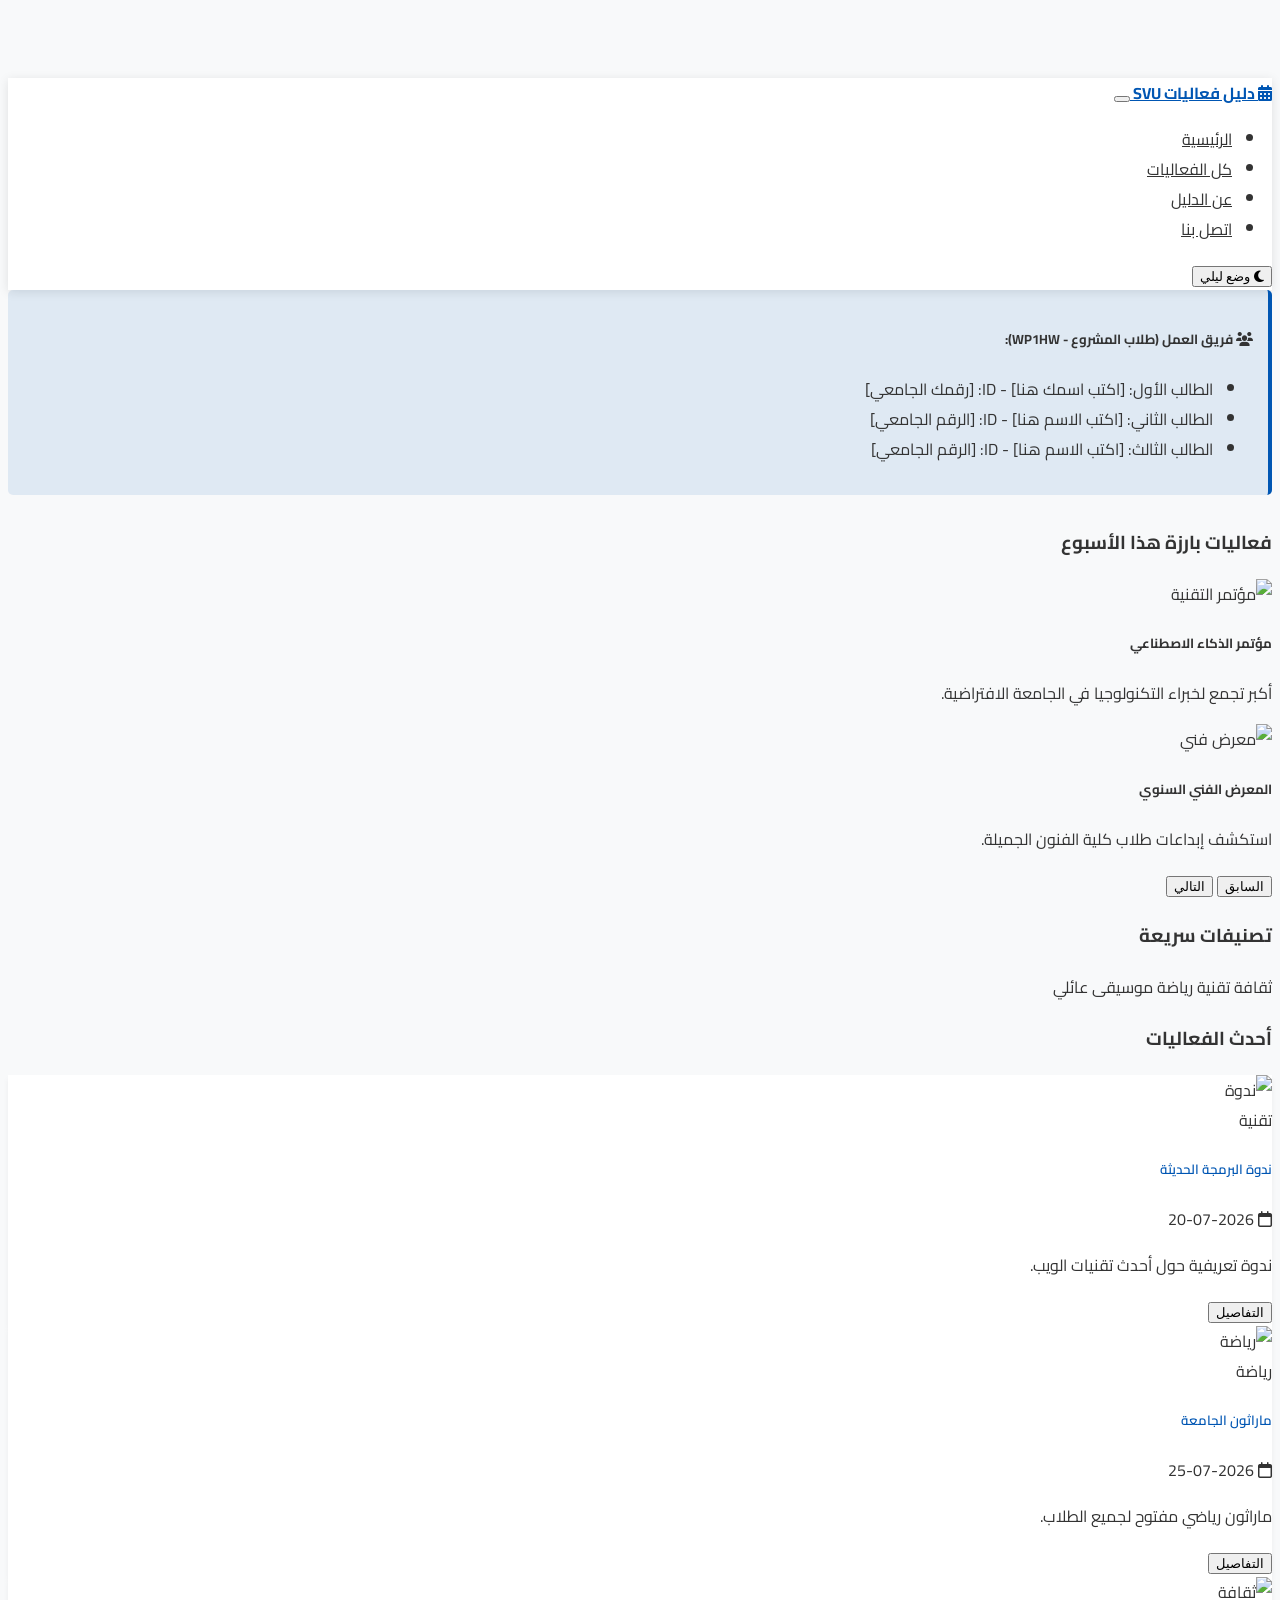
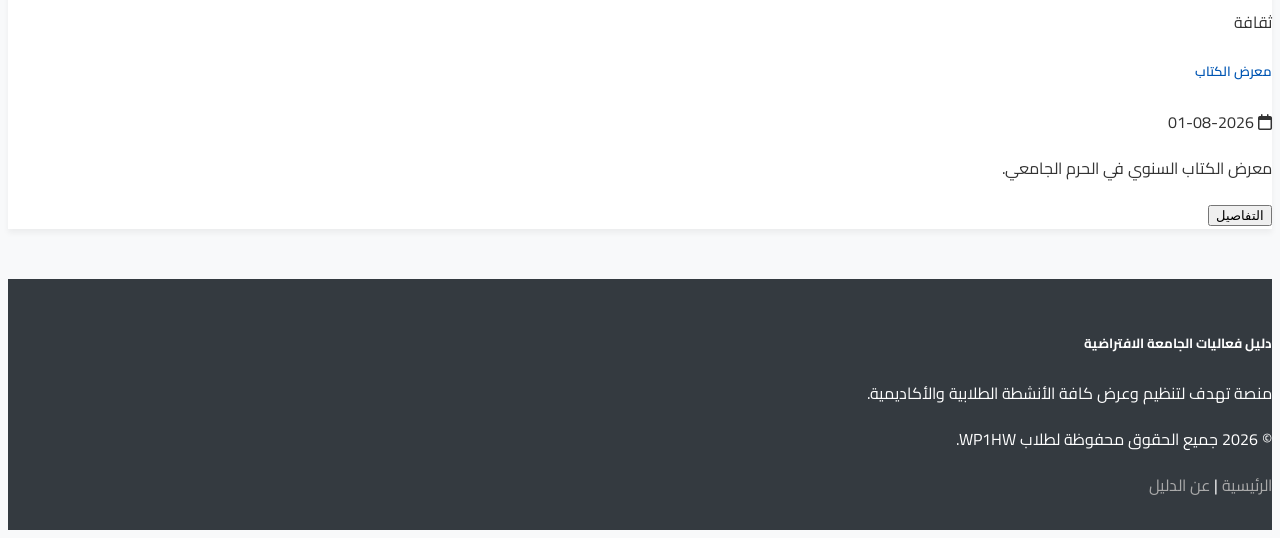
==== index.html @ 20feddc8 "Add files via upload" ====
<!DOCTYPE html>
<html lang="ar" dir="rtl">
<head>
    <meta charset="UTF-8">
    <meta name="viewport" content="width=device-width, initial-scale=1.0">
    <title>دليل فعاليات الجامعة الافتراضية | الرئيسية</title>
    <!-- Bootstrap & Fonts -->
    <link rel="stylesheet" href="https://cdn.jsdelivr.net/npm/bootstrap@5.3.2/dist/css/bootstrap.rtl.min.css">
    <link href="https://fonts.googleapis.com/css2?family=Cairo:wght@400;600;700&display=swap" rel="stylesheet">
    <link rel="stylesheet" href="https://cdnjs.cloudflare.com/ajax/libs/font-awesome/6.4.0/css/all.min.css">
    <!-- Custom CSS -->
    <link rel="stylesheet" href="assets/css/styles.css">
</head>
<body>

    <!-- Navbar -->
        <nav class="navbar navbar-expand-lg fixed-top">
        <div class="container">
            <a class="navbar-brand" href="#home" onclick="navigate('home')">
                <i class="fa-solid fa-calendar-days me-2"></i> دليل فعاليات SVU
            </a>
            <button class="navbar-toggler" type="button" data-bs-toggle="collapse" data-bs-toggle="collapse" data-bs-target="#navbarNav">
                <span class="navbar-toggler-icon"></span>
            </button>
            <div class="collapse navbar-collapse" id="navbarNav">
                <ul class="navbar-nav me-auto mb-2 mb-lg-0">
                    <li class="nav-item"><a class="nav-link" href="#home" onclick="navigate('home')">الرئيسية</a></li>
                    <li class="nav-item"><a class="nav-link" href="#events" onclick="navigate('events')">كل الفعاليات</a></li>
                    <li class="nav-item"><a class="nav-link" href="#about" onclick="navigate('about')">عن الدليل</a></li>
                    <li class="nav-item"><a class="nav-link" href="#contact" onclick="navigate('contact')">اتصل بنا</a></li>
                </ul>
                <div class="d-flex align-items-center">
                    <!-- Dark Mode Toggle Button (Bonus) -->
                    <button id="darkModeToggle" class="btn btn-outline-secondary btn-sm ms-3">
                        <i class="fa-solid fa-moon"></i> وضع ليلي
                    </button>
                </div>
            </div>
        </div>
    </nav>

    <!-- Main Content -->
    <main class="container my-4">
        
        <!-- قسم أسماء وأرقام الطلاب المشاركين (مطلوب) -->
        <div class="student-ids-section">
            <h5><i class="fa-solid fa-users"></i> فريق العمل (طلاب المشروع - WP1HW):</h5>
            <ul class="mb-0">
                <li>الطالب الأول: [اكتب اسمك هنا] - ID: [رقمك الجامعي]</li>
                <li>الطالب الثاني: [اكتب الاسم هنا] - ID: [الرقم الجامعي]</li>
                <li>الطالب الثالث: [اكتب الاسم هنا] - ID: [الرقم الجامعي]</li>
            </ul>
        </div>

        <!-- سلايدر للفعاليات البارزة -->
            <h3 class="mb-3">فعاليات بارزة هذا الأسبوع</h3>
            <div id="featuredSlider" class="carousel slide mb-5" data-bs-ride="carousel">
                <div class="carousel-inner rounded shadow-sm">
                    <div class="carousel-item active">
                        <img src="https://picsum.photos/id/20/1200/400" class="d-block w-100" alt="مؤتمر التقنية">
                        <div class="carousel-caption d-none d-md-block bg-dark bg-opacity-50 rounded">
                            <h5>مؤتمر الذكاء الاصطناعي</h5>
                            <p>أكبر تجمع لخبراء التكنولوجيا في الجامعة الافتراضية.</p>
                        </div>
                    </div>
                    <div class="carousel-item">
                        <img src="https://picsum.photos/id/60/1200/400" class="d-block w-100" alt="معرض فني">
                        <div class="carousel-caption d-none d-md-block bg-dark bg-opacity-50 rounded">
                            <h5>المعرض الفني السنوي</h5>
                            <p>استكشف إبداعات طلاب كلية الفنون الجميلة.</p>
                        </div>
                    </div>
                </div>
                <button class="carousel-control-prev" type="button" data-bs-target="#featuredSlider" data-bs-slide="prev">
                    <span class="carousel-control-prev-icon" aria-hidden="true"></span>
                    <span class="visually-hidden">السابق</span>
                </button>
                <button class="carousel-control-next" type="button" data-bs-target="#featuredSlider" data-bs-slide="next">
                    <span class="carousel-control-next-icon" aria-hidden="true"></span>
                    <span class="visually-hidden">التالي</span>
                </button>
            </div>

            <!-- تصنيفات سريعة (Badges) -->
            <h3 class="mb-3">تصنيفات سريعة</h3>
            <div class="mb-5 d-flex flex-wrap gap-2">
                <span class="badge bg-primary fs-6 py-2 px-3" style="cursor:pointer" onclick="navigate('events'); filterEvents('ثقافة')">ثقافة</span>
                <span class="badge bg-success fs-6 py-2 px-3" style="cursor:pointer" onclick="navigate('events'); filterEvents('تقنية')">تقنية</span>
                <span class="badge bg-warning text-dark fs-6 py-2 px-3" style="cursor:pointer" onclick="navigate('events'); filterEvents('رياضة')">رياضة</span>
                <span class="badge bg-danger fs-6 py-2 px-3" style="cursor:pointer" onclick="navigate('events'); filterEvents('موسيقى')">موسيقى</span>
                <span class="badge bg-info text-dark fs-6 py-2 px-3" style="cursor:pointer" onclick="navigate('events'); filterEvents('عائلي')">عائلي</span>
            </div>

            <!-- أحدث الفعاليات (Grid System) -->
            <h3 class="mb-3">أحدث الفعاليات</h3>
            <div class="row g-4">
                <!-- بطاقة فعالية 1 -->
                <div class="col-md-4">
                    <div class="card">
                        <img src="https://picsum.photos/id/2/400/250" class="card-img-top" alt="ندوة">
                        <div class="card-body">
                            <span class="badge bg-primary mb-2">تقنية</span>
                            <h5 class="card-title">ندوة البرمجة الحديثة</h5>
                            <p class="card-text small"><i class="fa-regular fa-calendar"></i> 20-07-2026</p>
                            <p class="card-text">ندوة تعريفية حول أحدث تقنيات الويب.</p>
                            <button onclick="viewEventDetails(1)" class="btn btn-outline-primary w-100">التفاصيل</button>
                        </div>
                    </div>
                </div>
                <!-- بطاقة فعالية 2 -->
                <div class="col-md-4">
                    <div class="card">
                        <img src="https://picsum.photos/id/3/400/250" class="card-img-top" alt="رياضة">
                        <div class="card-body">
                            <span class="badge bg-warning text-dark mb-2">رياضة</span>
                            <h5 class="card-title">ماراثون الجامعة</h5>
                            <p class="card-text small"><i class="fa-regular fa-calendar"></i> 25-07-2026</p>
                            <p class="card-text">ماراثون رياضي مفتوح لجميع الطلاب.</p>
                            <button onclick="viewEventDetails(2)" class="btn btn-outline-primary w-100">التفاصيل</button>
                        </div>
                    </div>
                </div>
                <!-- بطاقة فعالية 3 -->
                <div class="col-md-4">
                    <div class="card">
                        <img src="https://picsum.photos/id/4/400/250" class="card-img-top" alt="ثقافة">
                        <div class="card-body">
                            <span class="badge bg-success mb-2">ثقافة</span>
                            <h5 class="card-title">معرض الكتاب</h5>
                            <p class="card-text small"><i class="fa-regular fa-calendar"></i> 01-08-2026</p>
                            <p class="card-text">معرض الكتاب السنوي في الحرم الجامعي.</p>
                            <button onclick="viewEventDetails(3)" class="btn btn-outline-primary w-100">التفاصيل</button>
                        </div>
                    </div>
                </div>
            </div>
    </main>

    <!-- Footer -->
    <footer class="text-center text-md-start">
        <div class="container">
            <div class="row">
                <div class="col-md-6 mb-3 mb-md-0">
                    <h5>دليل فعاليات الجامعة الافتراضية</h5>
                    <p class="small text-muted">منصة تهدف لتنظيم وعرض كافة الأنشطة الطلابية والأكاديمية.</p>
                </div>
                <div class="col-md-6 text-md-end">
                    <p class="mb-0">&copy; 2026 جميع الحقوق محفوظة لطلاب WP1HW.</p>
                    <div class="mt-2"><a href="index.html" class="me-2">الرئيسية</a> | <a href="about.html" class="ms-2">عن الدليل</a></div>
                </div>
            </div>
        </div>
    </footer>

    <button id="scrollTopBtn" title="العودة للأعلى"><i class="fa-solid fa-arrow-up"></i></button>

    <!-- Scripts -->
    <script src="https://cdn.jsdelivr.net/npm/bootstrap@5.3.2/dist/js/bootstrap.bundle.min.js"></script>
    <script src="assets/js/main.js"></script>
</body>
</html>
---- assets/css/styles.css ----
/* المتغيرات العامة للألوان (لدعم الوضع العادي والليلي) */
        :root {
            --primary-color: #0056b3;
            --secondary-color: #ff9800;
            --bg-color: #f8f9fa;
            --text-color: #333333;
            --card-bg: #ffffff;
            --navbar-bg: #ffffff;
            --footer-bg: #343a40;
        }

        /* متغيرات الوضع الليلي (Dark Mode - Bonus) */
        body.dark-mode {
            --primary-color: #4da3ff;
            --secondary-color: #ffb74d;
            --bg-color: #121212;
            --text-color: #e0e0e0;
            --card-bg: #1e1e1e;
            --navbar-bg: #1e1e1e;
            --footer-bg: #0a0a0a;
        }

        body {
            font-family: 'Cairo', sans-serif;
            background-color: var(--bg-color);
            color: var(--text-color);
            transition: background-color 0.3s, color 0.3s;
            padding-top: 70px; /* لتعويض شريط التنقل الثابت */
        }

        /* تنسيق شريط التنقل */
        .navbar {
            background-color: var(--navbar-bg) !important;
            box-shadow: 0 2px 10px rgba(0,0,0,0.1);
        }
        .navbar-brand, .nav-link {
            color: var(--text-color) !important;
        }
        .navbar-brand { font-weight: 700; color: var(--primary-color) !important; }

        /* تنسيق البطاقات (Cards) */
        .card {
            background-color: var(--card-bg);
            border: none;
            box-shadow: 0 4px 6px rgba(0,0,0,0.05);
            transition: transform 0.3s;
            height: 100%;
        }
        .card:hover { transform: translateY(-5px); }
        .card-title { color: var(--primary-color); font-weight: 600; }
        .card-text { color: var(--text-color); }
        
        /* تنسيق قسم أسماء الطلاب */
        .student-ids-section {
            background-color: rgba(0, 86, 179, 0.1);
            border-right: 4px solid var(--primary-color);
            padding: 15px;
            margin-bottom: 30px;
            border-radius: 5px;
        }

        /* أزرار مخصصة */
        .btn-primary { background-color: var(--primary-color); border: none; }
        .btn-secondary { background-color: var(--secondary-color); border: none; }
        
        /* زر العودة للأعلى (Scroll-to-top - Bonus) */
        #scrollTopBtn {
            position: fixed;
            bottom: 20px;
            left: 20px;
            display: none;
            background-color: var(--secondary-color);
            color: white;
            border: none;
            border-radius: 50%;
            width: 45px;
            height: 45px;
            font-size: 20px;
            cursor: pointer;
            z-index: 1000;
            box-shadow: 0 2px 5px rgba(0,0,0,0.3);
        }

        /* إخفاء أقسام الصفحات المتعددة وتفعيل القسم النشط فقط */
        .page-section { display: none; min-height: 70vh; animation: fadeIn 0.5s; }
        .page-section.active { display: block; }
        @keyframes fadeIn { from { opacity: 0; } to { opacity: 1; } }

        /* تذييل الصفحة */
        footer {
            background-color: var(--footer-bg);
            color: white;
            padding: 30px 0;
            margin-top: 50px;
        }
        footer a { color: #aaa; text-decoration: none; }
        footer a:hover { color: white; }

        /* شبكة الصور للفعالية */
        .gallery-img { width: 100%; height: 200px; object-fit: cover; border-radius: 8px; margin-bottom: 15px; }
        
        /* خريطة ثابتة وهمية */
        .static-map {
            width: 100%; height: 300px; background-color: #ddd; display: flex;
            align-items: center; justify-content: center; border-radius: 8px;
            color: #666; font-size: 1.2rem;
        }
        body.dark-mode .static-map { background-color: #333; color: #aaa; }
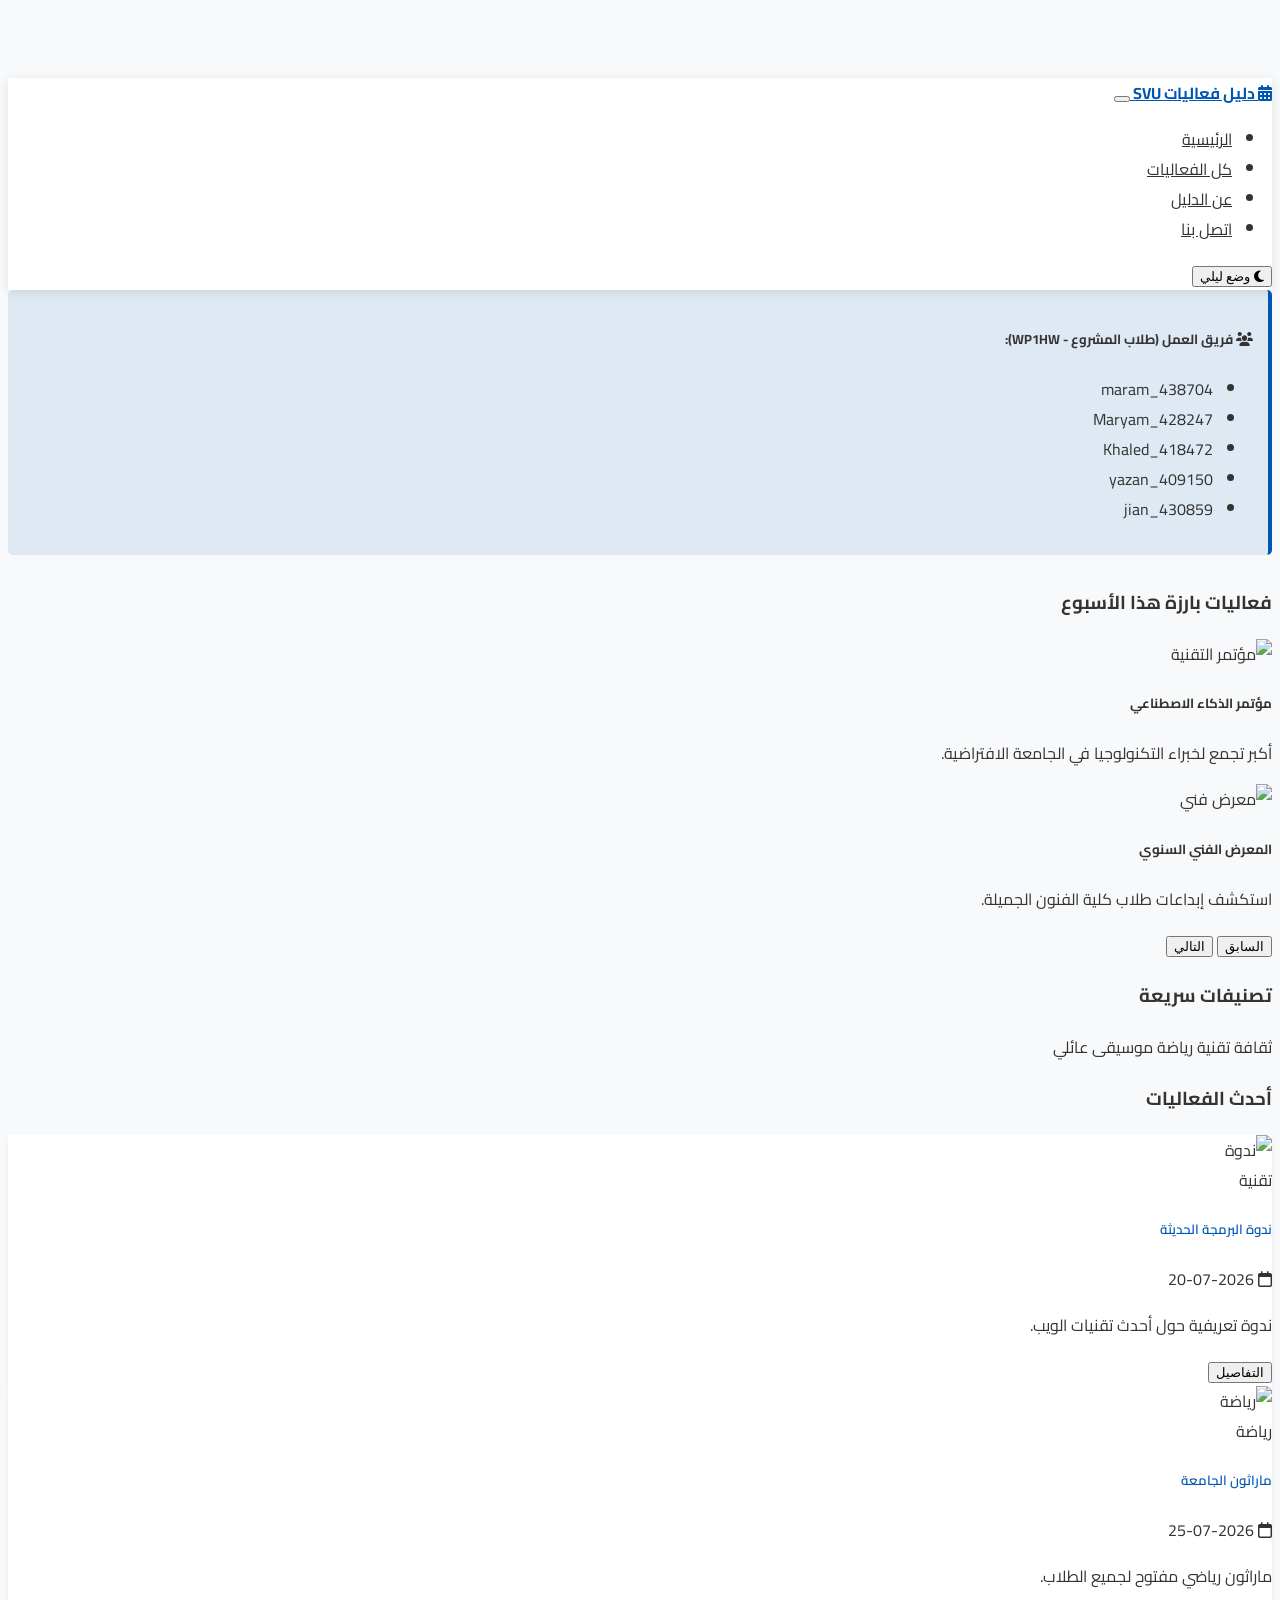
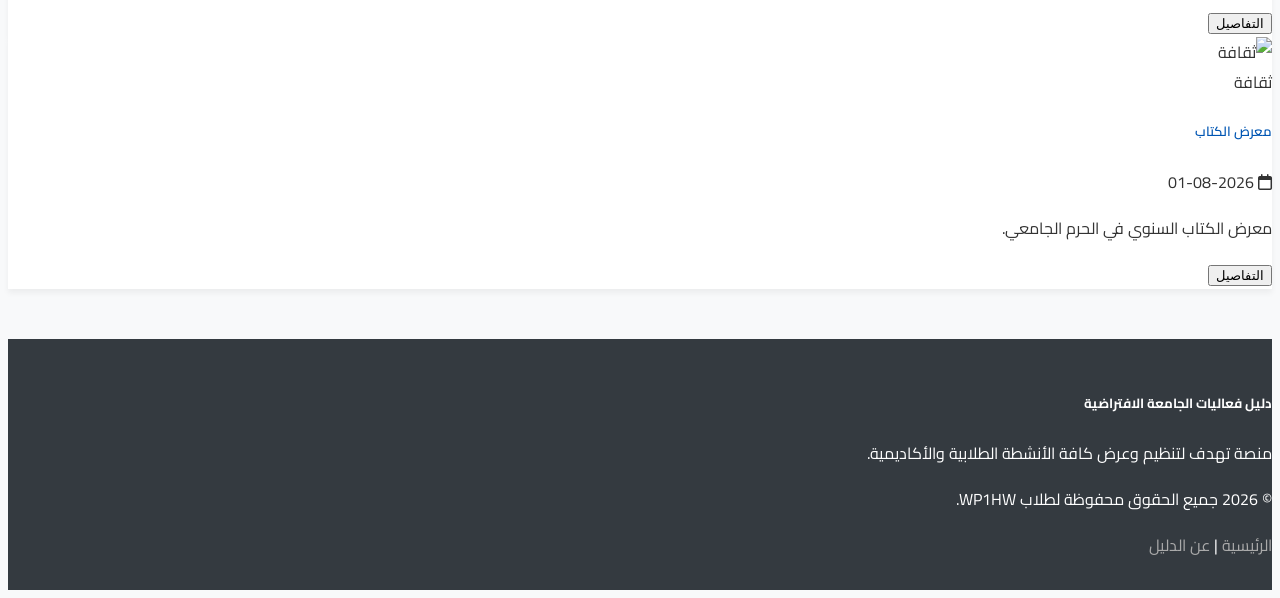
==== commit d8ec0b9f: "Update index.html" ====
--- a/index.html
+++ b/index.html
@@ -46,9 +46,11 @@
         <div class="student-ids-section">
             <h5><i class="fa-solid fa-users"></i> فريق العمل (طلاب المشروع - WP1HW):</h5>
             <ul class="mb-0">
-                <li>الطالب الأول: [اكتب اسمك هنا] - ID: [رقمك الجامعي]</li>
-                <li>الطالب الثاني: [اكتب الاسم هنا] - ID: [الرقم الجامعي]</li>
-                <li>الطالب الثالث: [اكتب الاسم هنا] - ID: [الرقم الجامعي]</li>
+                <li>maram_438704  </li>
+                <li>Maryam_428247  </li>
+                <li>Khaled_418472  </li>
+                <li>yazan_409150  </li>
+                <li>jian_430859  </li>              
             </ul>
         </div>
 
@@ -158,4 +160,4 @@
     <script src="https://cdn.jsdelivr.net/npm/bootstrap@5.3.2/dist/js/bootstrap.bundle.min.js"></script>
     <script src="assets/js/main.js"></script>
 </body>
-</html>+</html>
